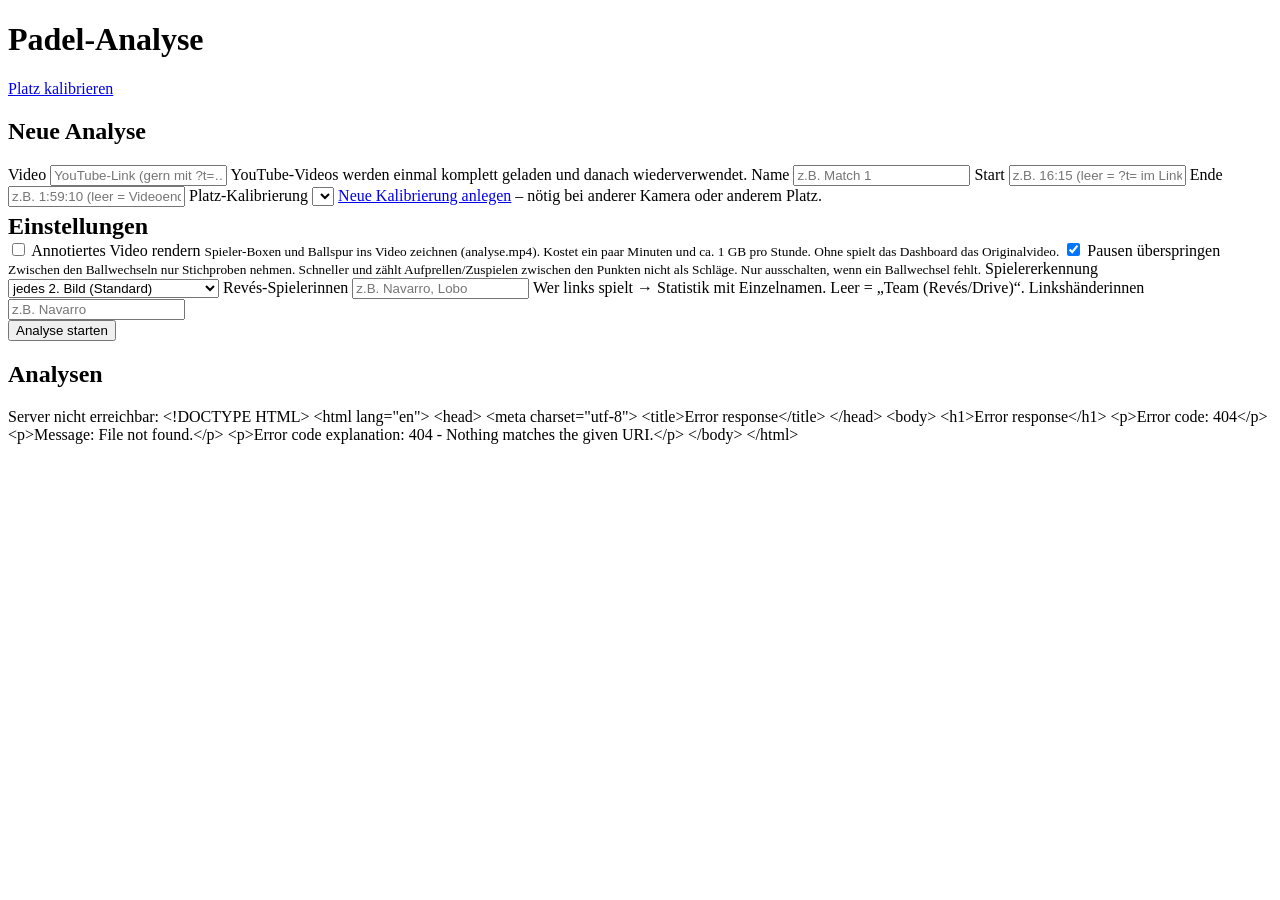
==== server/static/index.html @ 14375252 "Padel-Tracking: Analyse, Dashboard und Web-Oberfläche - padel.py: Spielerinnen (YOLO + ByteTrack) un" ====
<!doctype html>
<html lang="de">
<head>
<meta charset="utf-8">
<meta name="viewport" content="width=device-width, initial-scale=1">
<title>Padel-Analyse</title>
<link rel="stylesheet" href="/static/app.css">
<style>
  .job { border-top: 1px solid var(--line); padding: 14px 0; }
  .job:first-child { border-top: 0; padding-top: 0; }
  .job-head { display: flex; gap: 10px 14px; align-items: center; flex-wrap: wrap; }
  .job-head b { font-size: 16px; }
  .job-meta { font-size: 13px; color: var(--muted); margin-top: 4px; word-break: break-all; }
  .job-progress { display: grid; grid-template-columns: 1fr auto; gap: 4px 12px; align-items: center; margin-top: 10px;
                  font-size: 13px; color: var(--muted); }
  .job-actions { margin-left: auto; display: flex; gap: 6px; flex-wrap: wrap; }
  .empty { color: var(--muted); padding: 8px 0; }
</style>
</head>
<body>
<div class="wrap">
  <header class="top">
    <h1>Padel-Analyse</h1>
    <a href="/calibrate">Platz kalibrieren</a>
  </header>

  <section class="panel">
    <h2>Neue Analyse</h2>
    <form id="form" class="grid" autocomplete="off">
      <label class="f full">Video
        <input type="text" name="video" list="videos" required
               placeholder="YouTube-Link (gern mit ?t=…) oder videos/…mp4">
        <datalist id="videos"></datalist>
        <span class="hint">YouTube-Videos werden einmal komplett geladen und danach wiederverwendet.</span>
      </label>
      <label class="f">Name
        <input type="text" name="name" placeholder="z.B. Match 1">
      </label>
      <label class="f">Start
        <input type="text" name="start" placeholder="z.B. 16:15 (leer = ?t= im Link)">
      </label>
      <label class="f">Ende
        <input type="text" name="end" placeholder="z.B. 1:59:10 (leer = Videoende)">
      </label>
      <label class="f">Platz-Kalibrierung
        <select name="court" id="court"></select>
        <span class="hint"><a href="/calibrate">Neue Kalibrierung anlegen</a> – nötig bei anderer Kamera oder anderem Platz.</span>
      </label>

      <div class="full"><h2 style="margin:6px 0 0">Einstellungen</h2></div>
      <label class="check full"><input type="checkbox" name="render_video">
        <span>Annotiertes Video rendern
          <small>Spieler-Boxen und Ballspur ins Video zeichnen (analyse.mp4). Kostet ein paar Minuten und
            ca. 1 GB pro Stunde. Ohne spielt das Dashboard das Originalvideo.</small></span></label>
      <label class="check full"><input type="checkbox" name="skip_pauses" checked>
        <span>Pausen überspringen
          <small>Zwischen den Ballwechseln nur Stichproben nehmen. Schneller und zählt Aufprellen/Zuspielen
            zwischen den Punkten nicht als Schläge. Nur ausschalten, wenn ein Ballwechsel fehlt.</small></span></label>
      <label class="f">Spielererkennung
        <select name="player_every">
          <option value="1">jedes Bild (genauer, langsamer)</option>
          <option value="2" selected>jedes 2. Bild (Standard)</option>
          <option value="3">jedes 3. Bild (schneller)</option>
        </select>
      </label>
      <label class="f">Revés-Spielerinnen
        <input type="text" name="revers" placeholder="z.B. Navarro, Lobo">
        <span class="hint">Wer links spielt → Statistik mit Einzelnamen. Leer = „Team (Revés/Drive)“.</span>
      </label>
      <label class="f">Linkshänderinnen
        <input type="text" name="lefties" placeholder="z.B. Navarro">
      </label>

      <div class="full row">
        <button class="primary" type="submit" id="submit">Analyse starten</button>
        <span class="error" id="formError"></span>
      </div>
    </form>
  </section>

  <section class="panel">
    <h2>Analysen</h2>
    <div id="jobs"><div class="empty">Lade …</div></div>
  </section>
</div>

<script>
const $ = s => document.querySelector(s);
const el = (tag, attrs = {}, ...kids) => { const e = document.createElement(tag);
  for (const [k, v] of Object.entries(attrs)) {
    if (k === "class") e.className = v; else if (k.startsWith("on")) e.addEventListener(k.slice(2), v); else e.setAttribute(k, v);
  }
  for (const k of kids) if (k != null) e.append(k); return e; };
const api = async (url, opts = {}) => {
  const r = await fetch(url, { headers: { "Content-Type": "application/json" }, ...opts });
  const body = r.headers.get("Content-Type")?.includes("json") ? await r.json() : await r.text();
  if (!r.ok) throw new Error(body.error || body || r.statusText);
  return body;
};

// Formular: Auswahllisten
async function loadOptions() {
  const [courts, videos] = await Promise.all([api("/api/courts"), api("/api/videos")]);
  const sel = $("#court"), want = new URLSearchParams(location.search).get("court");
  sel.replaceChildren(...courts.map(c => el("option", { value: c.path }, c.name)));
  if (!courts.length) sel.append(el("option", { value: "" }, "– zuerst kalibrieren –"));
  if (want) sel.value = want;
  $("#videos").replaceChildren(...videos.map(v => el("option", { value: v })));
}

$("#form").addEventListener("submit", async e => {
  e.preventDefault();
  const f = new FormData(e.target), p = Object.fromEntries(f.entries());
  p.render_video = f.has("render_video");
  p.skip_pauses = f.has("skip_pauses");
  $("#formError").textContent = ""; $("#submit").disabled = true;
  try { await api("/api/jobs", { method: "POST", body: JSON.stringify(p) }); refresh(); }
  catch (err) { $("#formError").textContent = err.message; }
  finally { $("#submit").disabled = false; }
});

// Jobliste
const openLogs = new Set();
function jobView(j) {
  const s = j.status, p = j.params;
  const range = [p.start || "Anfang", p.end || "Ende"].join(" – ");
  const actions = el("div", { class: "job-actions" });
  if (j.has_dashboard && s.state !== "läuft")
    actions.append(el("a", { class: "btn small primary", href: `/result/${j.id}/dashboard.html`, target: "_blank" }, "Dashboard"));
  if (s.state === "läuft")
    actions.append(el("button", { class: "small", onclick: () => act(j, "stop") }, "Stoppen"));
  if (["gestoppt", "abgebrochen", "Fehler"].includes(s.state))
    actions.append(el("button", { class: "small", onclick: () => act(j, "resume") }, "Fortsetzen"));
  if (s.state === "fertig")
    actions.append(el("button", { class: "small", title: "Auswertung mit aktuellen Einstellungen neu rechnen (Erkennung bleibt)",
      onclick: () => act(j, "resume") }, "Neu auswerten"));
  actions.append(el("button", { class: "small", onclick: () => { openLogs.has(j.id) ? openLogs.delete(j.id) : openLogs.add(j.id); refresh(); } }, "Log"));
  if (s.state !== "läuft")
    actions.append(el("button", { class: "small danger", onclick: () => del(j) }, "Löschen"));

  const box = el("div", { class: "job" },
    el("div", { class: "job-head" }, el("b", {}, j.name), el("span", { class: "pill " + s.state }, s.state), actions),
    el("div", { class: "job-meta" }, `${range} · ${p.render_video ? "mit Video" : "ohne Video"}`
      + `${p.skip_pauses === false ? " · ohne Pausen-Sprung" : ""} · ${p.video}`));
  if (s.state === "läuft" || s.phase) {
    const label = s.phase === "Fertig" ? (s.message || "Fertig")
      : `${s.phase || "Start"}${s.position ? " · bei " + s.position : ""}${s.fps ? " · " + s.fps + " Bilder/s" : ""}`;
    box.append(el("div", { class: "job-progress" },
      el("div", { class: "bar" }, el("div", { style: `width:${s.percent || 0}%` })),
      el("span", {}, `${s.percent || 0}%`),
      el("span", {}, label), el("span", {}, s.eta ? "noch ca. " + s.eta : "")));
  }
  if (s.state === "Fehler" && s.message) box.append(el("div", { class: "error" }, s.message));
  if (openLogs.has(j.id)) {
    const pre = el("pre", { class: "log" }, "…");
    api(`/api/jobs/${j.id}/log`).then(t => { pre.textContent = t.split("\n").slice(-60).join("\n"); pre.scrollTop = 1e9; });
    box.append(pre);
  }
  return box;
}
async function act(j, what) {
  if (what === "stop" && !confirm(`„${j.name}“ stoppen? Der Fortschritt bleibt bis zum letzten Zwischenstand erhalten.`)) return;
  try {
    const body = what === "resume" ? JSON.stringify(Object.fromEntries(
      ["render_video", "revers", "lefties"].map(k => [k, j.params[k]]))) : undefined;
    await api(`/api/jobs/${j.id}/${what}`, { method: "POST", body });
  } catch (err) { alert(err.message); }
  refresh();
}
async function del(j) {
  if (!confirm(`„${j.name}“ mit allen Ergebnissen endgültig löschen?`)) return;
  try { await api(`/api/jobs/${j.id}`, { method: "DELETE" }); } catch (err) { alert(err.message); }
  refresh();
}
async function refresh() {
  try {
    const jobs = await api("/api/jobs");
    $("#jobs").replaceChildren(...(jobs.length ? jobs.map(jobView) : [el("div", { class: "empty" }, "Noch keine Analysen.")]));
  } catch (err) { $("#jobs").replaceChildren(el("div", { class: "error" }, "Server nicht erreichbar: " + err.message)); }
}
loadOptions(); refresh(); setInterval(refresh, 3000);
</script>
</body>
</html>
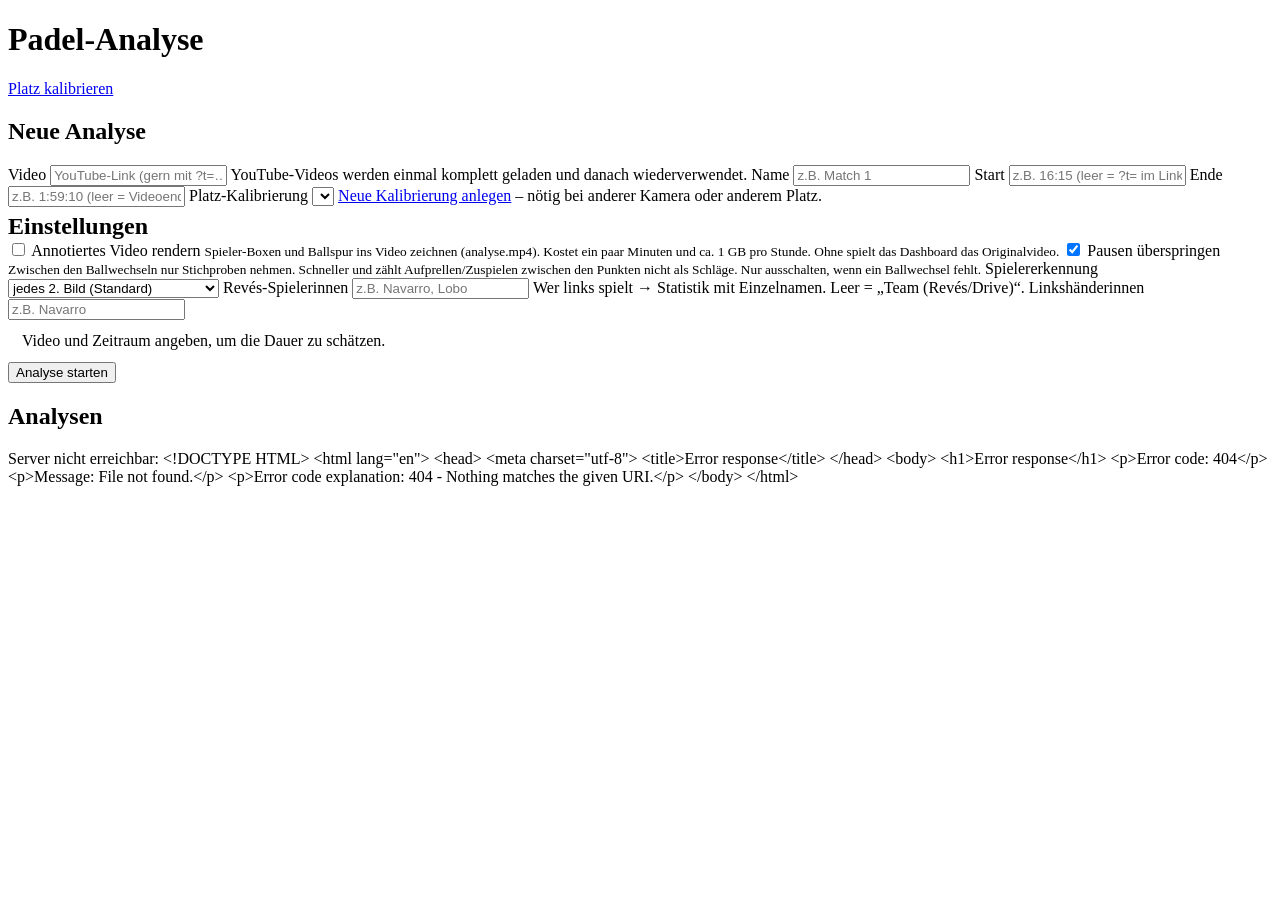
==== commit 61195729: "Schneller (Core ML, Pausen/Doppelbilder) und Zeitschätzung - TrackNet und YOLO auf der Neural Engine" ====
--- a/server/static/index.html
+++ b/server/static/index.html
@@ -15,6 +15,9 @@
                   font-size: 13px; color: var(--muted); }
   .job-actions { margin-left: auto; display: flex; gap: 6px; flex-wrap: wrap; }
   .empty { color: var(--muted); padding: 8px 0; }
+  .estimate { border: 1px solid var(--line); border-radius: 10px; padding: 12px 14px; background: var(--bg); }
+  .estimate .big { font-size: 18px; font-weight: 700; }
+  .estimate .parts { font-size: 13px; color: var(--muted); margin-top: 4px; }
 </style>
 </head>
 <body>
@@ -71,6 +74,7 @@
         <input type="text" name="lefties" placeholder="z.B. Navarro">
       </label>
 
+      <div class="full estimate" id="estimate"><span class="muted">Video und Zeitraum angeben, um die Dauer zu schätzen.</span></div>
       <div class="full row">
         <button class="primary" type="submit" id="submit">Analyse starten</button>
         <span class="error" id="formError"></span>
@@ -118,6 +122,39 @@
   catch (err) { $("#formError").textContent = err.message; }
   finally { $("#submit").disabled = false; }
 });
+
+// Zeitschaetzung (live beim Ausfuellen)
+const dur = s => { s = Math.round(s); if (s < 60) return "unter 1 min";
+  const h = Math.floor(s / 3600), m = Math.round(s % 3600 / 60);
+  return h ? `${h} h ${String(m).padStart(2, "0")} min` : `${m} min`; };
+const clock = s => new Date(Date.now() + s * 1000).toLocaleTimeString("de-CH", { hour: "2-digit", minute: "2-digit" });
+let estTimer = null, estSeq = 0;
+function formParams() {
+  const f = new FormData($("#form")), p = Object.fromEntries(f.entries());
+  p.render_video = f.has("render_video"); p.skip_pauses = f.has("skip_pauses");
+  return p;
+}
+function scheduleEstimate() {
+  clearTimeout(estTimer);
+  estTimer = setTimeout(async () => {
+    const p = formParams(), seq = ++estSeq, box = $("#estimate");
+    if (!p.video.trim()) { box.replaceChildren(el("span", { class: "muted" }, "Video und Zeitraum angeben, um die Dauer zu schätzen.")); return; }
+    box.replaceChildren(el("span", { class: "muted" }, "Schätze Dauer …"));
+    try {
+      const e = await api("/api/estimate", { method: "POST", body: JSON.stringify(p) });
+      if (seq !== estSeq) return;
+      box.replaceChildren(
+        el("div", {}, el("span", { class: "big" }, "ca. " + dur(e.total_s)),
+          el("span", { class: "muted" }, ` · fertig etwa um ${clock(e.total_s)} · für ${dur(e.range_s)} Video`)),
+        el("div", { class: "parts" }, e.parts.map(([l, s]) => `${l} ${dur(s)}`).join(" · ")),
+        el("div", { class: "parts" }, "Grundlage: " + e.basis));
+    } catch (err) {
+      if (seq === estSeq) box.replaceChildren(el("span", { class: "muted" }, "Keine Schätzung möglich: " + err.message));
+    }
+  }, 600);
+}
+$("#form").addEventListener("input", scheduleEstimate);
+$("#form").addEventListener("change", scheduleEstimate);
 
 // Jobliste
 const openLogs = new Set();
@@ -141,6 +178,7 @@
   const box = el("div", { class: "job" },
     el("div", { class: "job-head" }, el("b", {}, j.name), el("span", { class: "pill " + s.state }, s.state), actions),
     el("div", { class: "job-meta" }, `${range} · ${p.render_video ? "mit Video" : "ohne Video"}`
+      + `${j.estimate_s ? " · geschätzt " + dur(j.estimate_s) : ""}`
       + `${p.skip_pauses === false ? " · ohne Pausen-Sprung" : ""} · ${p.video}`));
   if (s.state === "läuft" || s.phase) {
     const label = s.phase === "Fertig" ? (s.message || "Fertig")
